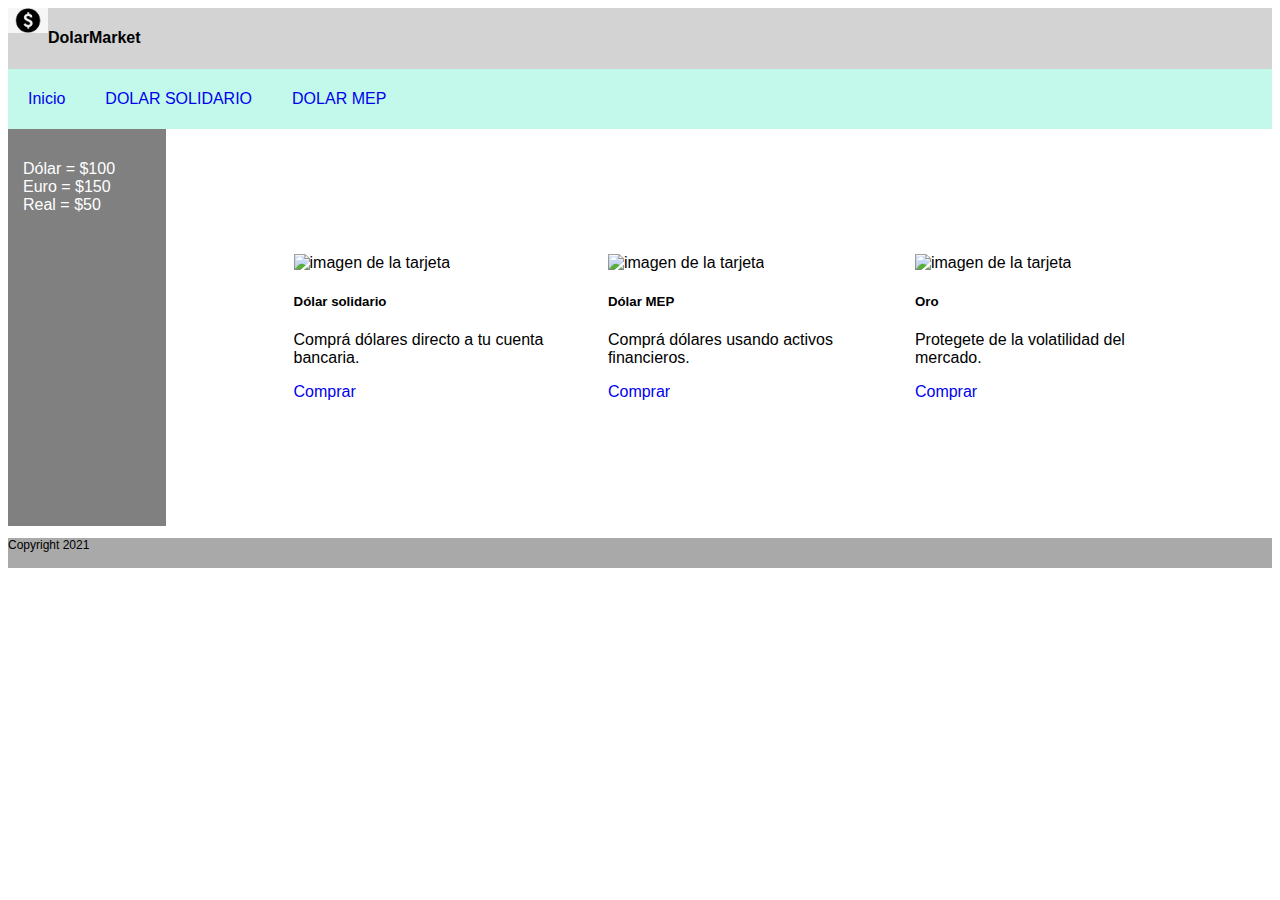
==== index.html @ 3c7adec1 "Add files via upload" ====
<!DOCTYPE html>
<html lang="en">
<head>
    <meta charset="UTF-8">
    <meta http-equiv="X-UA-Compatible" content="IE=edge">
    <meta name="viewport" content="width=device-width, initial-scale=1.0">
    <title>Dólar Market</title>
    <link href="https://cdn.jsdelivr.net/npm/bootstrap@5.1.3/dist/css/bootstrap.min.css" rel="stylesheet" integrity="sha384-1BmE4kWBq78iYhFldvKuhfTAU6auU8tT94WrHftjDbrCEXSU1oBoqyl2QvZ6jIW3" crossorigin="anonymous">
    <link rel="stylesheet" href="styles.css">
</head>
<body>
    <header class="header">
        <img src="img/dollar-sign-currency-symbol-united-states-dollar-icon-png-favpng-458z71PFCmFgcs4pGGbUBtD14.jpg" height=25px alt="">
        <h4>DolarMarket</h4>
    </header>
    <nav class="container-fluid">
        <div class="botones">
            <a href="index.html">Inicio</a>
        </div>
        <div class="botones">
            <a href="solidario.html">DOLAR SOLIDARIO</a>
        </div>
        <div class="botones">
            <a href="mep.html">DOLAR MEP</a>
        </div>
    </nav>
    <div id="contenedor" >
        <aside >
            <p class="aside-text">
            Dólar = $100 <br>
            Euro = $150<br>
            Real = $50
            </p>
        </aside>
        <main class="cardContainer">
            <div class="card">
                <img src="https://www.cronista.com/files/image/359/359148/613f76729b08a.jpg" 
                class="card-img-top" alt="imagen de la tarjeta" height="150px">
                <div class="card-body">
                    <h5 class="card-title">Dólar solidario</h5>
                    <p class="card-text">Comprá dólares directo a tu cuenta bancaria.</p>
                    <a href="solidario.html" class="btn btn-danger">Comprar</a>
                </div>
            </div>
            <div class="card">
                <img src="https://mediacloud.kiplinger.com/image/private/s--x2_BoIgn--/v1604352227/Investing/stock-market-today-110220.jpg" 
                class="card-img-top" alt="imagen de la tarjeta" height="150px">
                <div class="card-body">
                    <h5 class="card-title">Dólar MEP</h5>
                    <p class="card-text">Comprá dólares usando activos financieros.</p>
                    <a href="mep.html" class="btn btn-danger">Comprar</a>
                </div>
            </div>
            <div class="card">
                <img src="https://aswaqfinancial.com/wp-content/uploads/2021/02/Gold-prices-350x250.jpg" 
                class="card-img-top" alt="imagen de la tarjeta" height="150px">
                <div class="card-body">
                    <h5 class="card-title">Oro</h5>
                    <p class="card-text">Protegete de la volatilidad del mercado.</p>
                    <a href="https://www.supervielle.com.ar/personas/inversiones/oro" class="btn btn-danger">Comprar</a>
                </div>
            </div>
            
        </main>
    </div>
    <footer class="container-fluid">
        <p>Copyright 2021</p>
    </footer>
    <script src="https://cdn.jsdelivr.net/npm/bootstrap@5.1.3/dist/js/bootstrap.bundle.min.js" integrity="sha384-ka7Sk0Gln4gmtz2MlQnikT1wXgYsOg+OMhuP+IlRH9sENBO0LRn5q+8nbTov4+1p" crossorigin="anonymous"></script>
</body>
</html>
---- styles.css ----
header {
    display: flex;
    font-family: 'Franklin Gothic Medium', 'Arial Narrow', Arial, sans-serif;
    background-color: lightgrey;
}

nav {
    display: flex;
    background-color: rgb(195, 249, 235);
    height: 60px;
    align-items: center;
}

a {
    text-decoration: none;
}

.botones {
    padding: 20px;
}

a:hover, .botones:hover {
    background-color: rgb(108, 235, 197);
}

.botones:hover {
    border-style: double;
    border-color:  rgb(37, 33, 4);
    
}

a:active {
    color: rgb(119, 95, 169);
}

body {
    font-family: 'Franklin Gothic Medium', 'Arial Narrow', Arial, sans-serif;
    
}

footer {
    font-size: 12px;
    background-color: darkgray;
    height: 30px;
    
}
#contenedor {
    display: flex;
    
    background: url(https://www.hiresafe.com/wp-content/uploads/2015/03/iStock_000005303068_Large-1024x683.jpg);
    background-size: cover;
}

aside {
    width: 150px;
    border-right: solid;
    color: white;
    padding: 15px;
    background-color: grey;
}

.cardContainer {
    display:flex;
    padding: 100px;
}

.card {
    padding: 25px;
}

#negro {
    color: black;
}

.aside-text {
    
}
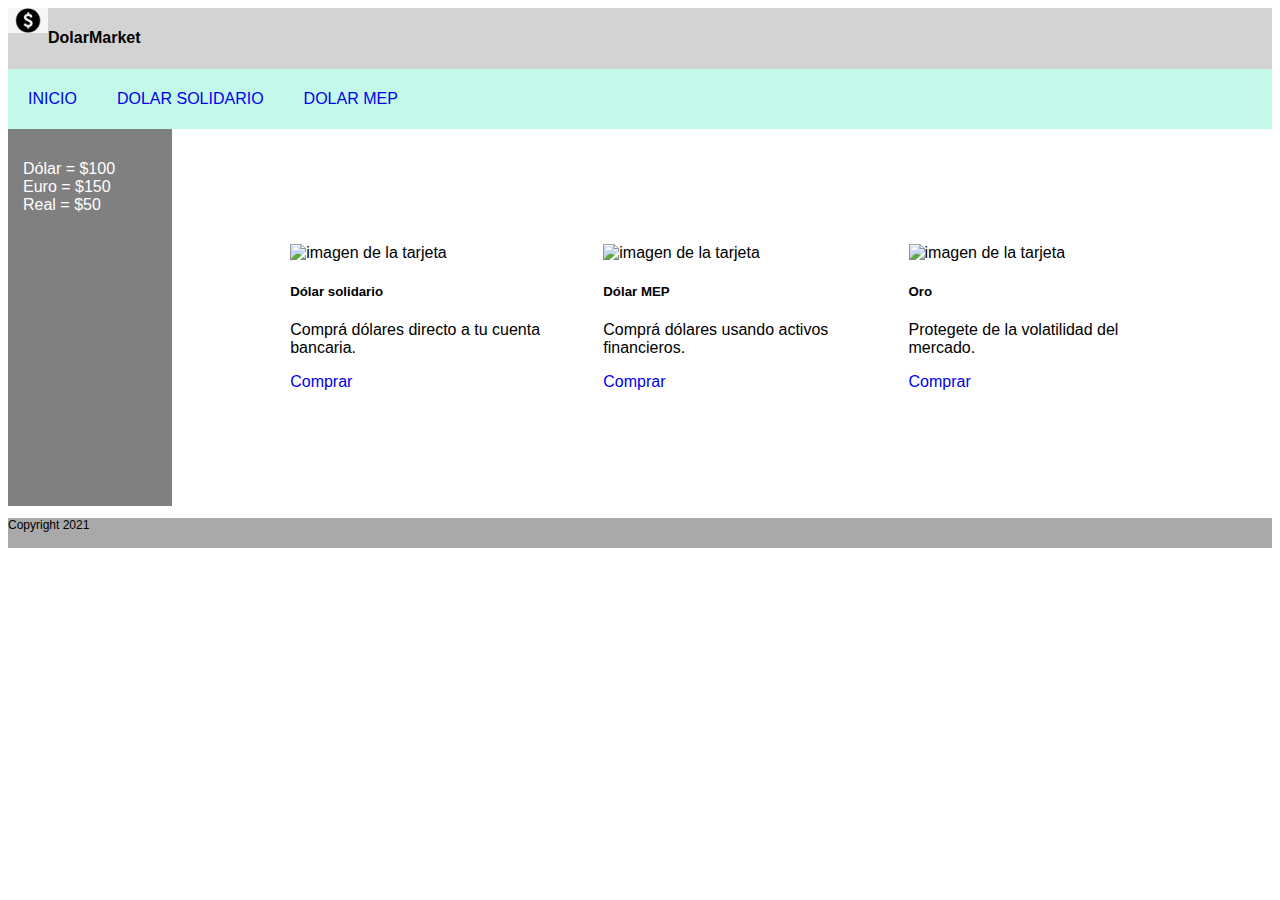
==== commit 1beddcf5: "Add files via upload" ====
--- a/index.html
+++ b/index.html
@@ -15,7 +15,7 @@
     </header>
     <nav class="container-fluid">
         <div class="botones">
-            <a href="index.html">Inicio</a>
+            <a href="index.html">INICIO</a>
         </div>
         <div class="botones">
             <a href="solidario.html">DOLAR SOLIDARIO</a>
--- a/styles.css
+++ b/styles.css
@@ -65,13 +65,14 @@
 }
 
 .card {
-    padding: 25px;
+    
+    margin: 15px;
 }
 
 #negro {
     color: black;
 }
 
-.aside-text {
-    
+.chuchu {
+    display: flex;
 }